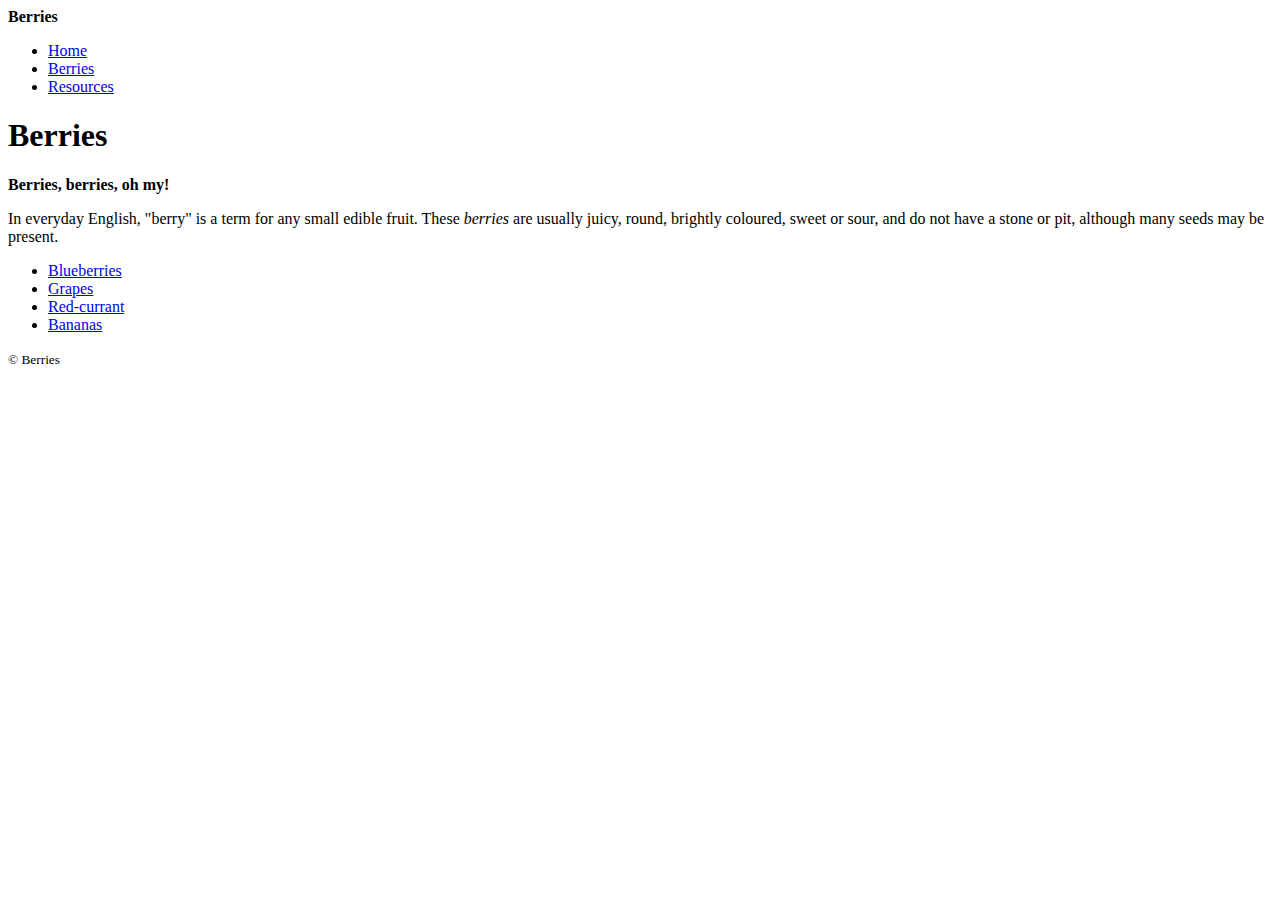
==== index.html @ f48c9894 "Add alt artibutes" ====
<!DOCTYPE html>
<html lang="en-ca">
<head>
  <meta charset="utf-8">
  <title>Berries</title>
  <meta name="viewport" content="width=device-width,initial-scale=1">
</head>
<body>
  <header>
    <strong>Berries</strong>
    <nav>
      <ul>
        <li><a href="index.html">Home</a></li>
        <li><a href="berries/index.html">Berries</a></li>
        <li><a href="resources.html">Resources</a></li>
      </ul>
    </nav>
  </header>
  <main>
    <h1>Berries</h1>
    <strong>Berries, berries, oh my!</strong>
    <p>In everyday English, "berry" is a term for any small edible fruit. These <em>berries</em> are usually juicy, round, brightly coloured, sweet or sour, and do not have a stone or pit, although many seeds may be present.</p>
    <ul>
      <li><a href="berries/blueberries.html">Blueberries</a></li>
      <li><a href="berries/grapes.html">Grapes</a></li>
      <li><a href="berries/red-currants.html">Red-currant</a></li>
      <li><a href="berries/bananas.html">Bananas</a></li>
    </ul>
  </main>
  <footer>
    <small>© Berries</small>
  </footer>
</body>
</html>
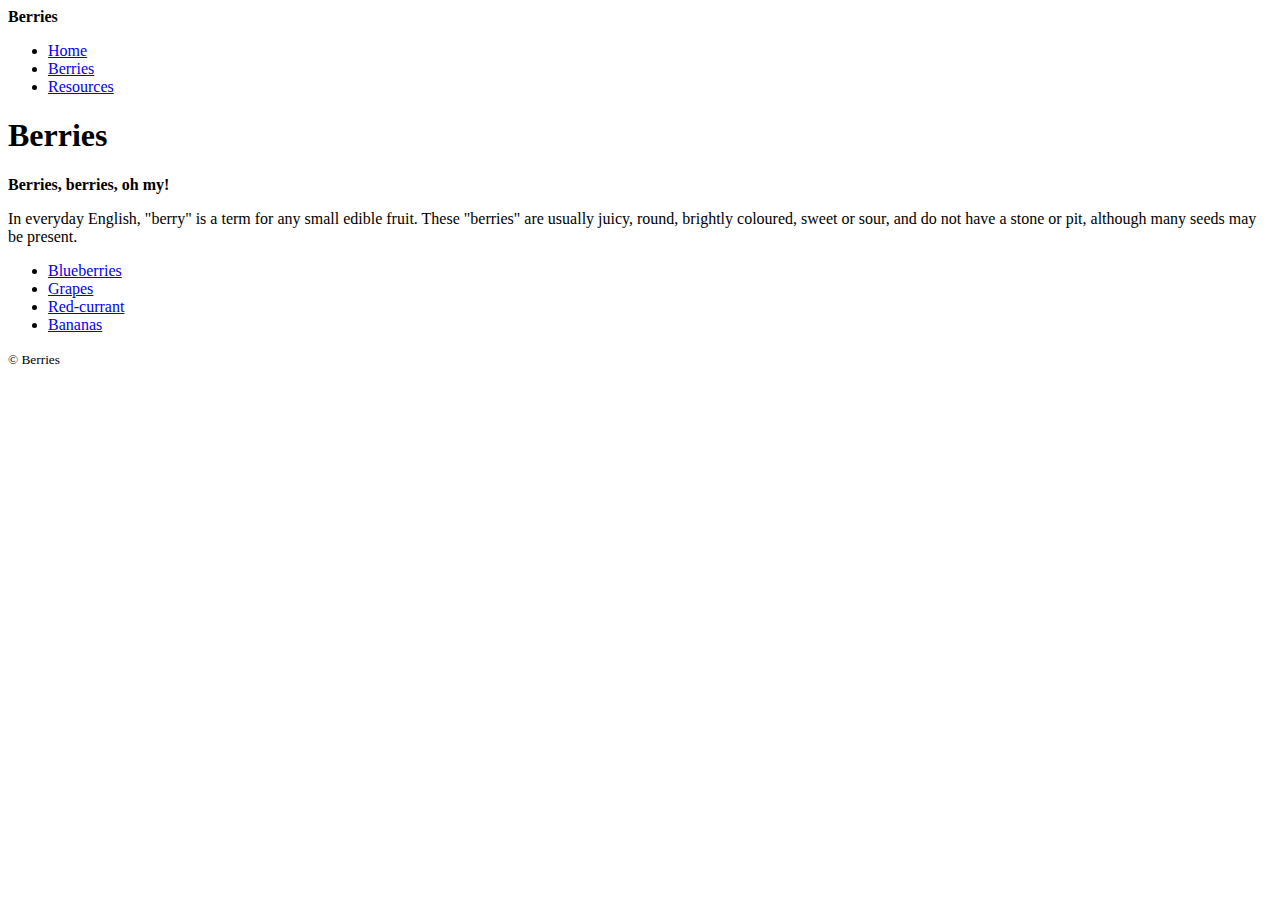
==== commit 00e0631a: "Update red currant" ====
--- a/index.html
+++ b/index.html
@@ -19,7 +19,7 @@
   <main>
     <h1>Berries</h1>
     <strong>Berries, berries, oh my!</strong>
-    <p>In everyday English, "berry" is a term for any small edible fruit. These <em>berries</em> are usually juicy, round, brightly coloured, sweet or sour, and do not have a stone or pit, although many seeds may be present.</p>
+    <p>In everyday English, "berry" is a term for any small edible fruit. These "berries" are usually juicy, round, brightly coloured, sweet or sour, and do not have a stone or pit, although many seeds may be present.</p>
     <ul>
       <li><a href="berries/blueberries.html">Blueberries</a></li>
       <li><a href="berries/grapes.html">Grapes</a></li>
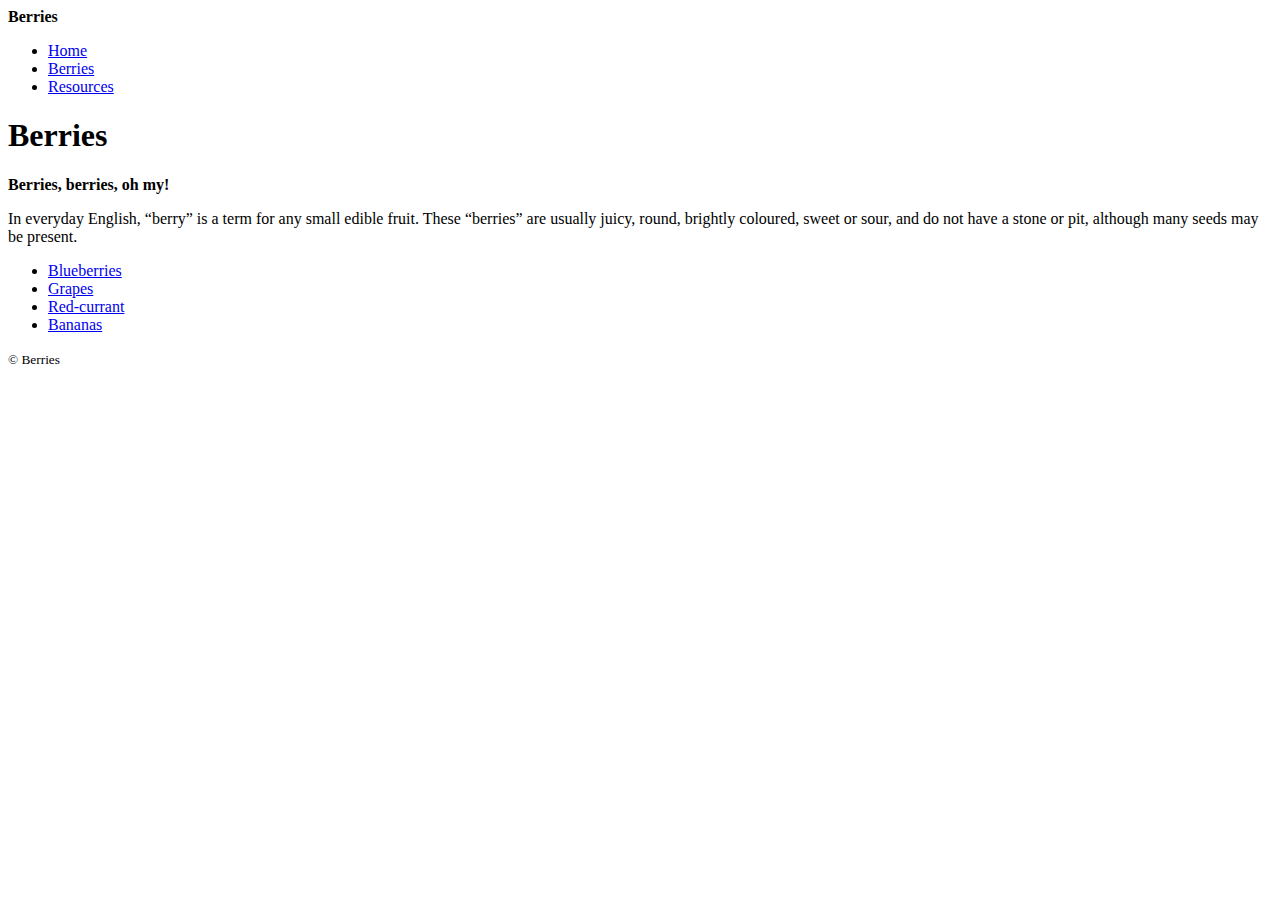
==== commit a35cb9bf: "Update home page" ====
--- a/index.html
+++ b/index.html
@@ -19,7 +19,7 @@
   <main>
     <h1>Berries</h1>
     <strong>Berries, berries, oh my!</strong>
-    <p>In everyday English, "berry" is a term for any small edible fruit. These "berries" are usually juicy, round, brightly coloured, sweet or sour, and do not have a stone or pit, although many seeds may be present.</p>
+    <p>In everyday English, “berry” is a term for any small edible fruit. These “berries” are usually juicy, round, brightly coloured, sweet or sour, and do not have a stone or pit, although many seeds may be present.</p>
     <ul>
       <li><a href="berries/blueberries.html">Blueberries</a></li>
       <li><a href="berries/grapes.html">Grapes</a></li>
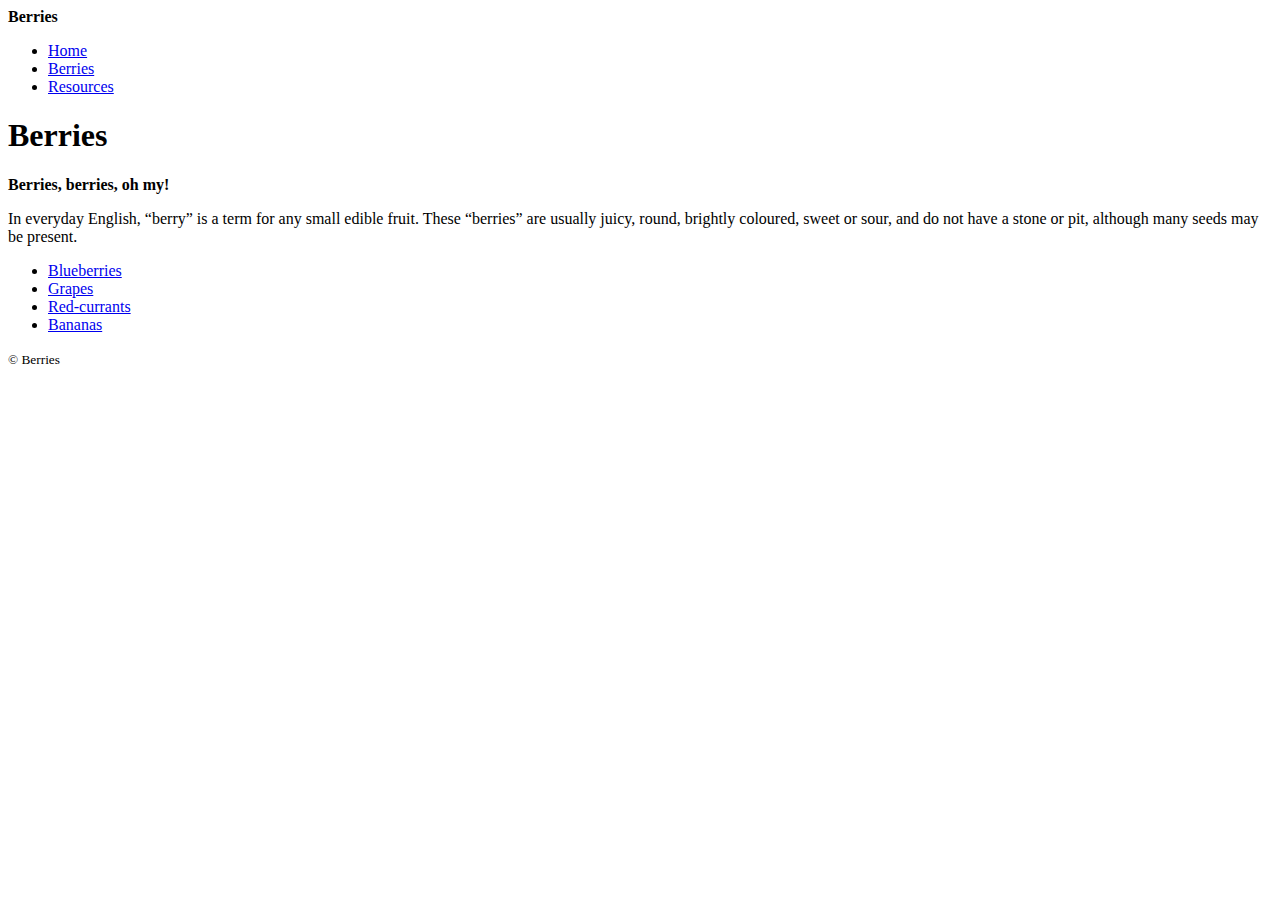
==== commit e6e4815a: "Add aria labels" ====
--- a/index.html
+++ b/index.html
@@ -6,28 +6,28 @@
   <meta name="viewport" content="width=device-width,initial-scale=1">
 </head>
 <body>
-  <header>
+  <header role="banner">
     <strong>Berries</strong>
-    <nav>
+    <nav role="navigation">
       <ul>
-        <li><a href="index.html">Home</a></li>
-        <li><a href="berries/index.html">Berries</a></li>
-        <li><a href="resources.html">Resources</a></li>
+        <li><a href="index.html" aria-label="Home page">Home</a></li>
+        <li><a href="berries/index.html" aria-label="Berries page">Berries</a></li>
+        <li><a href="resources.html" aria-label="Resources page">Resources</a></li>
       </ul>
     </nav>
   </header>
-  <main>
+  <main role="main">
     <h1>Berries</h1>
     <strong>Berries, berries, oh my!</strong>
     <p>In everyday English, “berry” is a term for any small edible fruit. These “berries” are usually juicy, round, brightly coloured, sweet or sour, and do not have a stone or pit, although many seeds may be present.</p>
     <ul>
-      <li><a href="berries/blueberries.html">Blueberries</a></li>
-      <li><a href="berries/grapes.html">Grapes</a></li>
-      <li><a href="berries/red-currants.html">Red-currant</a></li>
-      <li><a href="berries/bananas.html">Bananas</a></li>
+      <li><a href="berries/blueberries.html" aria-label="Read more about blueberries">Blueberries</a></li>
+      <li><a href="berries/grapes.html"aria-label="Read more about grapes">Grapes</a></li>
+      <li><a href="berries/red-currants.html"aria-label="Read more about red-curants">Red-currants</a></li>
+      <li><a href="berries/bananas.html"aria-label="Read more about bananas">Bananas</a></li>
     </ul>
   </main>
-  <footer>
+  <footer role="contentinfo">
     <small>© Berries</small>
   </footer>
 </body>
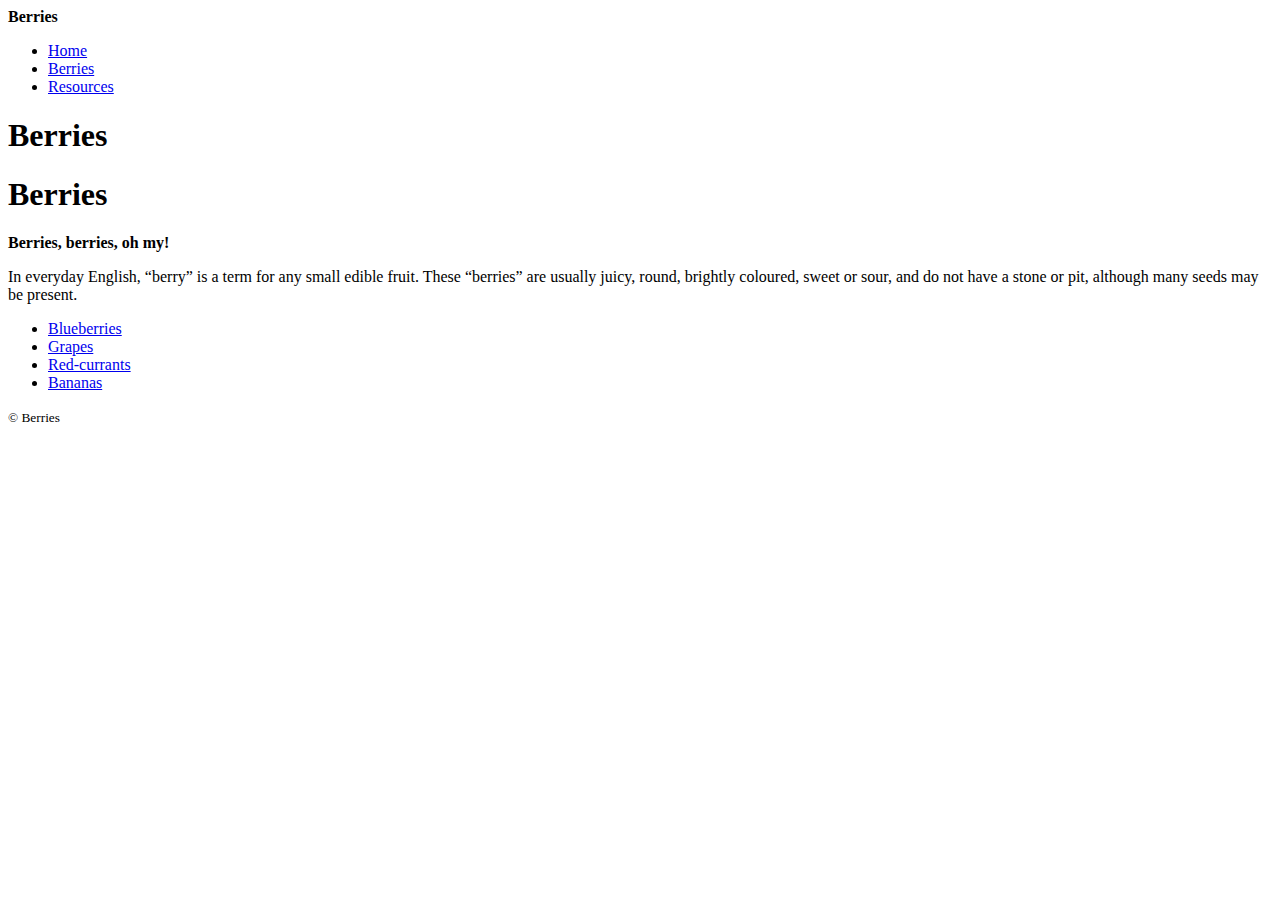
==== commit 954717a4: "Move index header" ====
--- a/index.html
+++ b/index.html
@@ -15,6 +15,7 @@
         <li><a href="resources.html" aria-label="Resources page">Resources</a></li>
       </ul>
     </nav>
+    <h1>Berries</h1>
   </header>
   <main role="main">
     <h1>Berries</h1>
@@ -22,9 +23,9 @@
     <p>In everyday English, “berry” is a term for any small edible fruit. These “berries” are usually juicy, round, brightly coloured, sweet or sour, and do not have a stone or pit, although many seeds may be present.</p>
     <ul>
       <li><a href="berries/blueberries.html" aria-label="Read more about blueberries">Blueberries</a></li>
-      <li><a href="berries/grapes.html"aria-label="Read more about grapes">Grapes</a></li>
-      <li><a href="berries/red-currants.html"aria-label="Read more about red-curants">Red-currants</a></li>
-      <li><a href="berries/bananas.html"aria-label="Read more about bananas">Bananas</a></li>
+      <li><a href="berries/grapes.html" aria-label="Read more about grapes">Grapes</a></li>
+      <li><a href="berries/red-currants.html" aria-label="Read more about red-curants">Red-currants</a></li>
+      <li><a href="berries/bananas.html" aria-label="Read more about bananas">Bananas</a></li>
     </ul>
   </main>
   <footer role="contentinfo">
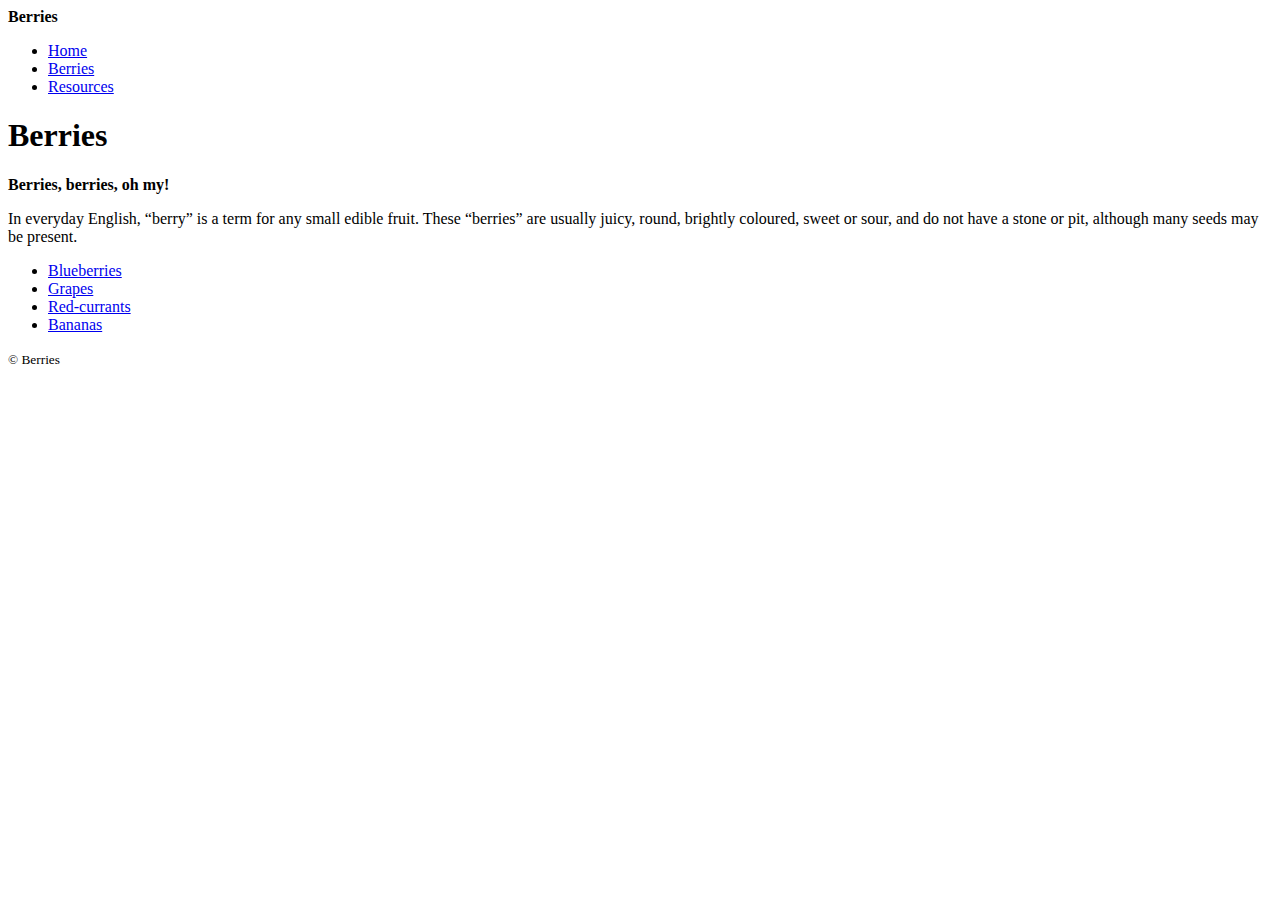
==== commit bf6383a5: "Delete extra title" ====
--- a/index.html
+++ b/index.html
@@ -18,7 +18,6 @@
     <h1>Berries</h1>
   </header>
   <main role="main">
-    <h1>Berries</h1>
     <strong>Berries, berries, oh my!</strong>
     <p>In everyday English, “berry” is a term for any small edible fruit. These “berries” are usually juicy, round, brightly coloured, sweet or sour, and do not have a stone or pit, although many seeds may be present.</p>
     <ul>
